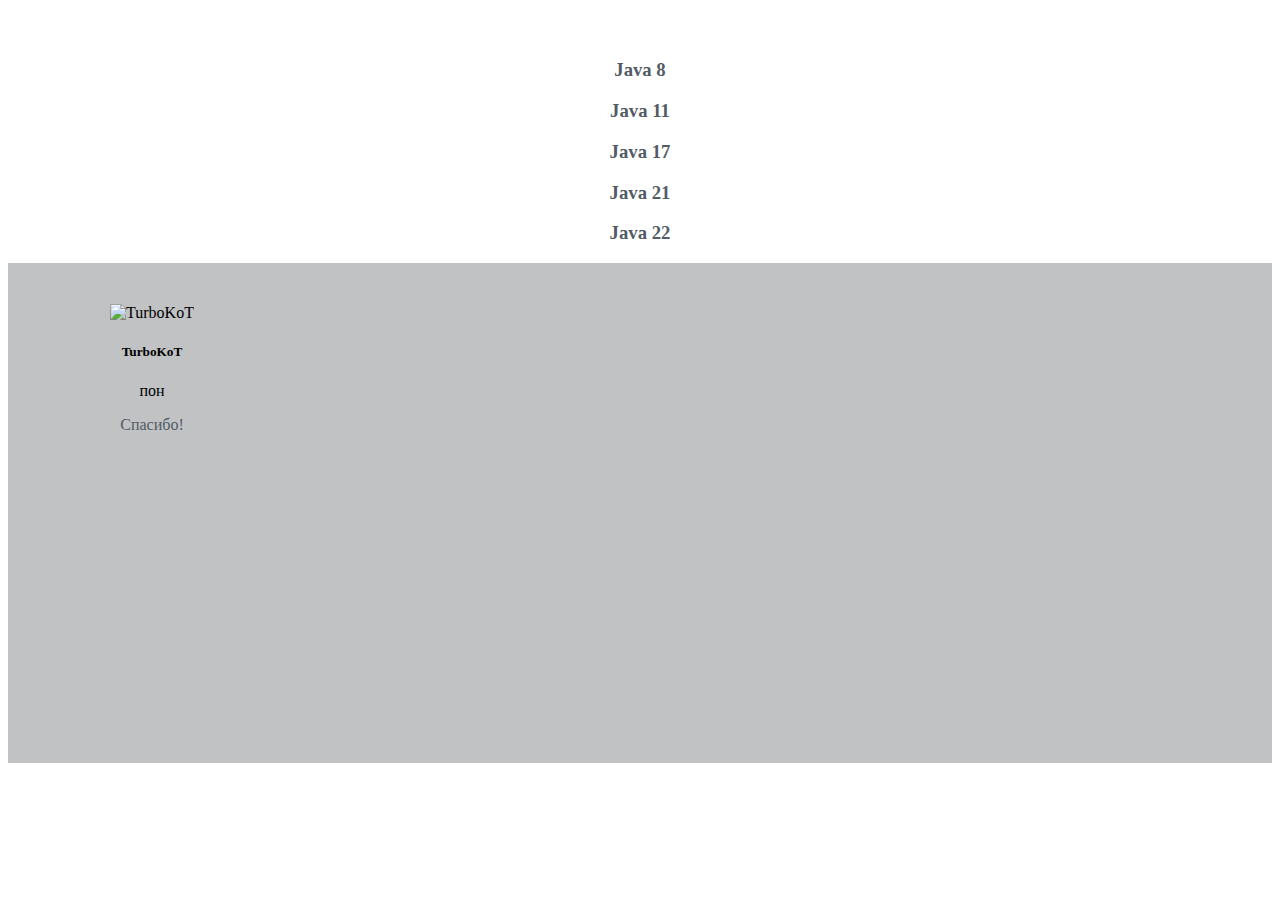
==== index.html @ 49c693d5 "Add files via upload" ====
<!DOCTYPE html>
<html>

<head>
  <meta charset="utf-8">
  <meta name="viewport" content="width=device-width">
  <title>Java Load!</title>
  <link href="https://cdn.jsdelivr.net/npm/bootstrap@5.3.2/dist/css/bootstrap.min.css" rel="stylesheet" integrity="sha384-T3c6CoIi6uLrA9TneNEoa7RxnatzjcDSCmG1MXxSR1GAsXEV/Dwwykc2MPK8M2HN" crossorigin="anonymous">
  <link rel="icon" href="images/site-logo.ico" type="image/x-icon">
  <script src="script.js"></script>
  <script src="https://cdn.jsdelivr.net/npm/@popperjs/core@2.11.8/dist/umd/popper.min.js" integrity="sha384-I7E8VVD/ismYTF4hNIPjVp/Zjvgyol6VFvRkX/vR+Vc4jQkC+hVqc2pM8ODewa9r" crossorigin="anonymous"></script>
  <script src="https://cdn.jsdelivr.net/npm/bootstrap@5.3.2/dist/js/bootstrap.min.js" integrity="sha384-BBtl+eGJRgqQAUMxJ7pMwbEyER4l1g+O15P+16Ep7Q9Q+zqX6gSbd85u4mG4QzX+" crossorigin="anonymous"></script>
  <link href="style.css" rel="stylesheet" type="text/css" />
</head>

<body>
    <center>
    <div class="textured-text"><h3>Выберите версию Java, которую вы хотите скачать:</h3></div>
    <a href="files/java8/Java8Setup.exe"><h3>Java 8</h3></a>
    <a href="files/java11/Java11Setup.exe"><h3>Java 11</h3></a>
    <a href="files/java17/Java17Setup.exe"><h3>Java 17</h3></a>
    <a href="files/java21/Java21Setup.exe"><h3>Java 21</h3></a>
    <a href="temporarily.html"><h3>Java 22</h3></a>
    </center>
    <div id="footer">
        <div class="textured-text"><h3>Разработчики:</h3></div>
        <div class="d-flex justify-content-center align-items-center">
            <div class="card" style="width: 18rem;">
            <img src="https://cdn.discordapp.com/avatars/1093121774872449044/40c8069f933a058cf957674a34cdce6a.webp?size=2048" class="card-img-top" alt="TurboKoT">
            <div class="card-body">
                <h5 class="card-title">TurboKoT</h5>
                <p class="card-text">пон</p>
                <a href="#" class="btn btn-primary">Спасибо!</a>
            </div>
            </div>
        </div>
    </div>
    <script src="https://cdn.jsdelivr.net/npm/bootstrap@5.3.2/dist/js/bootstrap.bundle.min.js" integrity="sha384-C6RzsynM9kWDrMNeT87bh95OGNyZPhcTNXj1NW7RuBCsyN/o0jlpcV8Qyq46cDfL" crossorigin="anonymous"></script>
</body>

</html>
---- style.css ----
a {
    position: relative;
    color: #525b66;
    text-decoration: none;
    transition: color 0.3s;
}

a::before {
    color: yellow;
    content: "➔ ";
    opacity: 0;
    position: absolute;
    left: -70px;
    top: +6.5px;
    transition: opacity 0.3s;
}

a:hover::before {
    opacity: 1;
}

body {
    background-image: url("images/site-background.png");
    background-repeat: no-repeat;
    background-position: center center;
    background-attachment: fixed;
    background-size: cover;
}


div{
margin-top: 2px;
text-align: center;
}
.container{
width: auto;
}
#header{
background: #3a9957;
height: 500px;
}
#navigation{
text-align: left;
font-size: 28px;
background: #A52A2A;
height: 40px;
}
#content{
background: #B22222;
float: left;
width: 75%;
height: 250px;
}
#sidebar{
background: #8B0000;
float: right;
width: 25%;
height: 250px;
}
#clear{
clear: both;
}
#footer {
margin-top: 4px;
background-color: rgba(49, 53, 58, 0.3);
height: 500px;
}

.textured-text {
    margin-left: 5px;
    background-image: url('images/text_gradient.jpg');
    background-repeat: repeat;
    -webkit-background-clip: text;
    -webkit-text-fill-color: transparent;
}
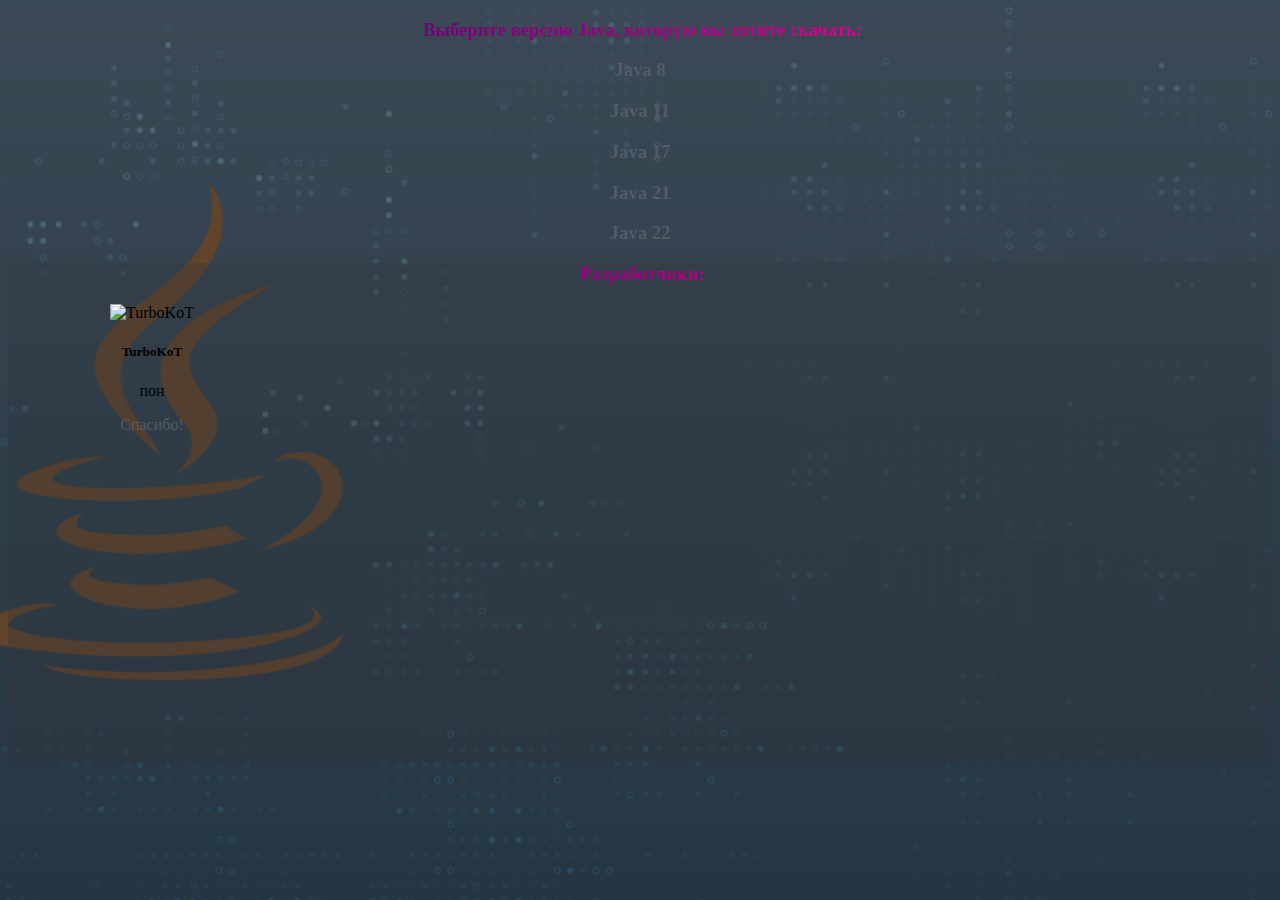
==== commit 5ec542bf: "Update index.html" ====
--- a/index.html
+++ b/index.html
@@ -16,10 +16,10 @@
 <body>
     <center>
     <div class="textured-text"><h3>Выберите версию Java, которую вы хотите скачать:</h3></div>
-    <a href="files/java8/Java8Setup.exe"><h3>Java 8</h3></a>
-    <a href="files/java11/Java11Setup.exe"><h3>Java 11</h3></a>
-    <a href="files/java17/Java17Setup.exe"><h3>Java 17</h3></a>
-    <a href="files/java21/Java21Setup.exe"><h3>Java 21</h3></a>
+    <a href="https://www.dropbox.com/scl/fi/zdp0s79nw61psi6dnmr94/Java8Setup.exe?rlkey=edpxvw6ewcasjy158lp5mjmhx&dl=1"><h3>Java 8</h3></a>
+    <a href="https://www.dropbox.com/scl/fi/y2gtzawzynqu3ek5zi5ag/Java11Setup.exe?rlkey=eivf42mfcry5kzz4qzeexjsgp&dl=1"><h3>Java 11</h3></a>
+    <a href="https://www.dropbox.com/scl/fi/qcbtxpu8flln494kw1iag/Java17Setup.exe?rlkey=g1z7g85mhvwlmdsa9ig6ogpa2&dl=1"><h3>Java 17</h3></a>
+    <a href="https://www.dropbox.com/scl/fi/hmqtvhxp2vzua70zmov93/Java21Setup.exe?rlkey=9asx87a5iq2kl2qy710m4ww0i&dl=1"><h3>Java 21</h3></a>
     <a href="temporarily.html"><h3>Java 22</h3></a>
     </center>
     <div id="footer">
@@ -38,4 +38,4 @@
     <script src="https://cdn.jsdelivr.net/npm/bootstrap@5.3.2/dist/js/bootstrap.bundle.min.js" integrity="sha384-C6RzsynM9kWDrMNeT87bh95OGNyZPhcTNXj1NW7RuBCsyN/o0jlpcV8Qyq46cDfL" crossorigin="anonymous"></script>
 </body>
 
-</html>+</html>
